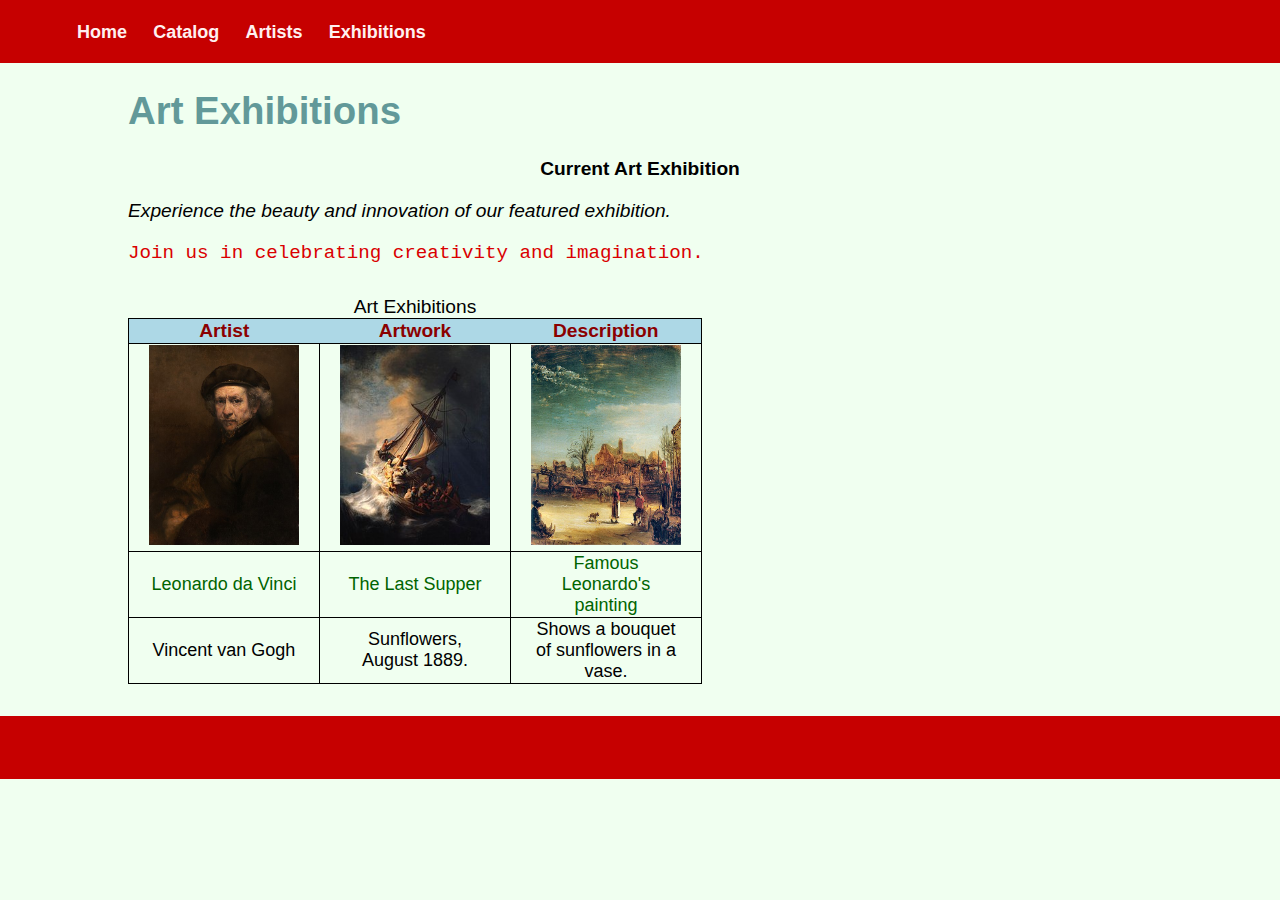
==== pages/art-exhibition.html @ 8cfefe29 "Lab 3. Styling pages" ====
<!DOCTYPE html>
<html lang="en">
<head>
    <meta charset="UTF-8">
    <meta name="viewport" content="width=device-width, initial-scale=1.0">
    <title>Art Exhibitions</title>
    <meta name="author" content="Victor Shafranov IS-21">
    <link rel="stylesheet" href="../index.css">
</head>
<body>
    <header>
        <ul class="navbar">
            <li><a href="../index.html">Home</a></li>
            <li><a href="catalog.html">Catalog</a></li>
            <li><a href="artists.html">Artists</a></li>
            <li><a href="art-exhibition.html">Exhibitions</a></li>
        </ul>
    </header>

    <main>
        <div class="content">
            <h1>Art Exhibitions</h1>
            <p align="center" ><b>Current Art Exhibition</b></p>
            <p><i>Experience the beauty and innovation of our featured exhibition.</i></p>
            <p><font color="darkpink" face="Courier New">Join us in celebrating creativity and imagination.</font></p>
    
            <table>
                <caption>
                    Art Exhibitions        
                </caption>
                <thead>
                    <tr>
                        <th>Artist</th>
                        <th>Artwork</th>
                        <th>Description</th>
                    </tr>
                </thead>
                <tbody align="center">
                    <tr>
                        <td><img src="../images/rembrandt.jpg" alt="Rembrandt van Rijn" width="150px" height="200px"></td>
                        <td><img src="../images/table-painting.jpg" alt="The Storm on the Sea of Galilee" width="150px" height="200px"></td>
                        <td><img src="../images/table-painting2.jpg" alt="Winter Landscape" width="150px" height="200px"></td>
                    </tr>
                    <tr>
                        <td><a href="https://en.wikipedia.org/wiki/Leonardo_da_Vinci">Leonardo da Vinci</a></td>
                        <td><a href="https://en.wikipedia.org/wiki/The_Last_Supper_(Leonardo)#/media/File:Última_Cena_-_Da_Vinci_5.jpg">The Last Supper</a></td>
                        <td><a href="https://en.wikipedia.org/wiki/The_Last_Supper_(Leonardo)">Famous Leonardo's painting</a></td>
                    </tr>
                    <tr>
                        <td>Vincent van Gogh</td>
                        <td>Sunflowers, August 1889.</td>
                        <td>Shows a bouquet of sunflowers in a vase.</td>
                    </tr>
                </tbody>
            </table>
        </div>
    </main>

    <footer>
        <div class="footer">
            
        </div>
    </footer>
</body>
</html>
---- index.css ----
body {
    background-color:honeydew;
    margin: 0;
    padding: 0;
    font-size: 1.5vw;
    font-family: 'Gill Sans', 'Gill Sans MT', Calibri, 'Trebuchet MS', sans-serif;
}

h1 {
    color:#629999;
}

a {
    color: darkgreen;
    text-decoration: none !important;
}

table {
    width: 10vw;
    height: 10vh;
    border-collapse: collapse;
    margin-top: 2rem;
    margin-bottom: 2rem;
    border: 1px solid black;
}

thead {
    background-color: lightblue;
    color: darkred;
}

tbody {
    font-family:Arial, Helvetica, sans-serif;
    font-size: large;
}

td {
    padding-left: 20px;
    padding-right: 20px;
    border: 1px solid black;
}

ul {
    color: darkred;
    font-weight: bolder;
    font-family: 'Gill Sans', 'Gill Sans MT', Calibri, 'Trebuchet MS', sans-serif;
}

ol {
    color: black;
    font-weight: 100;
    font-family:'Courier New', Courier, monospace;
}

dl {
    font-family: 'Gill Sans', 'Gill Sans MT', Calibri, 'Trebuchet MS', sans-serif;
}

dt {
    color: green;
}

dd {
    font-size: medium;
}

.content {
    padding: 0 10vw;
}

.navbar {  
    background: #c60000;
    width: 100%;
    height: 7vh;
    list-style-type: none;
    padding: 0 0 0 5vw;
    display: flex;
    align-items: center;
    margin: 0;
}

.navbar  li a {
    color: #fff0f0;
    text-decoration: none;
    font-size: large;
    text-align: center;
    padding: 1.5vh 1.025vw;
}

.navbar  a:hover {
    background: #630000;
}

#headline {
    text-align: center;
}

#caption {
    font-style: italic;
}

.article {
    text-align: justify;
    line-height: 18px;
}

.footer {
    width: 100%;
    height: 7vh;
    background: #c60000;
}
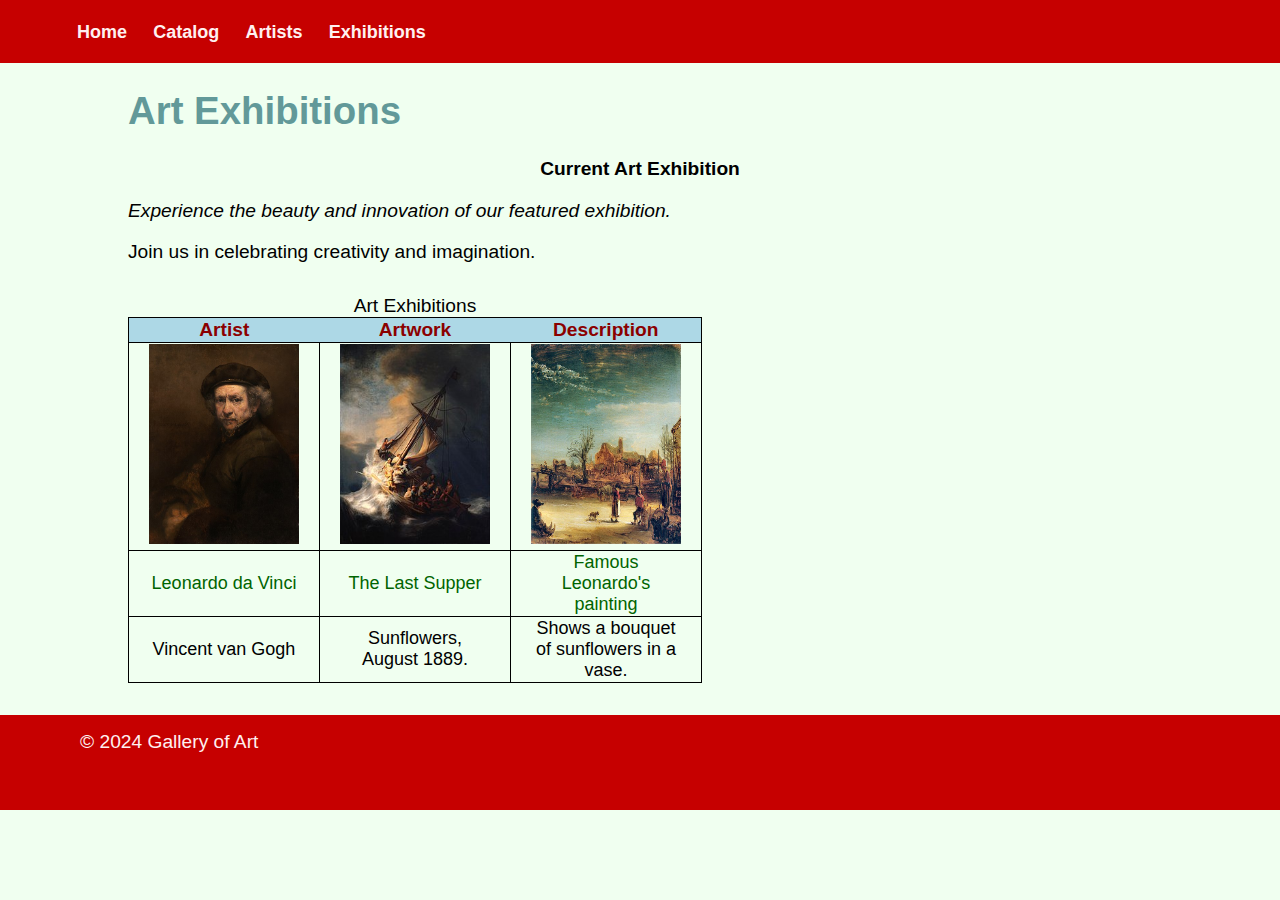
==== commit 5114b98e: "Lab 4. Styling pages 2" ====
--- a/pages/art-exhibition.html
+++ b/pages/art-exhibition.html
@@ -9,12 +9,14 @@
 </head>
 <body>
     <header>
-        <ul class="navbar">
-            <li><a href="../index.html">Home</a></li>
-            <li><a href="catalog.html">Catalog</a></li>
-            <li><a href="artists.html">Artists</a></li>
-            <li><a href="art-exhibition.html">Exhibitions</a></li>
-        </ul>
+        <nav>
+            <ul class="navbar">
+                <li><a href="../index.html">Home</a></li>
+                <li><a href="catalog.html">Catalog</a></li>
+                <li><a href="artists.html">Artists</a></li>
+                <li><a href="art-exhibition.html">Exhibitions</a></li>
+            </ul>
+        </nav>
     </header>
 
     <main>
@@ -22,7 +24,7 @@
             <h1>Art Exhibitions</h1>
             <p align="center" ><b>Current Art Exhibition</b></p>
             <p><i>Experience the beauty and innovation of our featured exhibition.</i></p>
-            <p><font color="darkpink" face="Courier New">Join us in celebrating creativity and imagination.</font></p>
+            <p>Join us in celebrating creativity and imagination.</p>
     
             <table>
                 <caption>
@@ -58,7 +60,7 @@
 
     <footer>
         <div class="footer">
-            
+            <p id="copyright">&copy; 2024 Gallery of Art</p>
         </div>
     </footer>
 </body>
--- a/index.css
+++ b/index.css
@@ -79,7 +79,7 @@
     margin: 0;
 }
 
-.navbar  li a {
+.navbar li a {
     color: #fff0f0;
     text-decoration: none;
     font-size: large;
@@ -87,12 +87,16 @@
     padding: 1.5vh 1.025vw;
 }
 
-.navbar  a:hover {
+.navbar a:hover {
     background: #630000;
 }
 
 #headline {
     text-align: center;
+}
+
+#headline + p {
+    color:#630000;
 }
 
 #caption {
@@ -104,8 +108,79 @@
     line-height: 18px;
 }
 
+.artists-info > table {
+    width: 100%;
+}
+
+/*catalog styles*/
+.catalog-section {
+    display: flex;
+    flex-direction: row;
+    flex-wrap: wrap;
+    justify-content: space-between;
+}
+
+.catalog-elem {
+    margin-bottom: 1.25rem;
+    padding: 1.25rem 0 0;
+    width: 500px;
+    border-top: 1px solid #666;
+}
+
+.catalog-elem .catalog-elem-link {
+    display: flex;
+    flex-direction: row;
+    flex-wrap: nowrap;
+    align-items: center;
+    color: inherit;
+    text-decoration: none;
+}
+
+.catalog-elem .catalog-elem-image {
+    position: relative;
+    align-self: flex-start;
+    overflow: hidden;
+    flex: 0 0 auto;
+    width: 200px;
+    background-size: cover;
+    background-position: center center;
+    background-repeat: no-repeat;
+}
+
+.catalog-elem .catalog-elem-image::after {
+    content: '';
+    padding-top: 100%;
+    display: block;
+}
+
+.catalog-elem .catalog-elem-image+.catalog-elem-content {
+    padding-left: 1.25rem;
+}
+
+.catalog-elem .catalog-elem-content {
+    padding: 0.625rem 1rem 0.625rem 0;
+}
+
+.catalog-heading {
+    font-size: 2rem;
+    font-weight: 400;
+    letter-spacing: -0.02em;
+}
+
+.catalog-elem a:hover {
+    color: #5263ff;
+}
+/*-------------------*/
+
 .footer {
+    padding: 1rem;
     width: 100%;
     height: 7vh;
     background: #c60000;
+    color: #fff0f0;
+}
+
+#copyright {
+    margin: 0;
+    padding: 0 0 0 5vw;
 }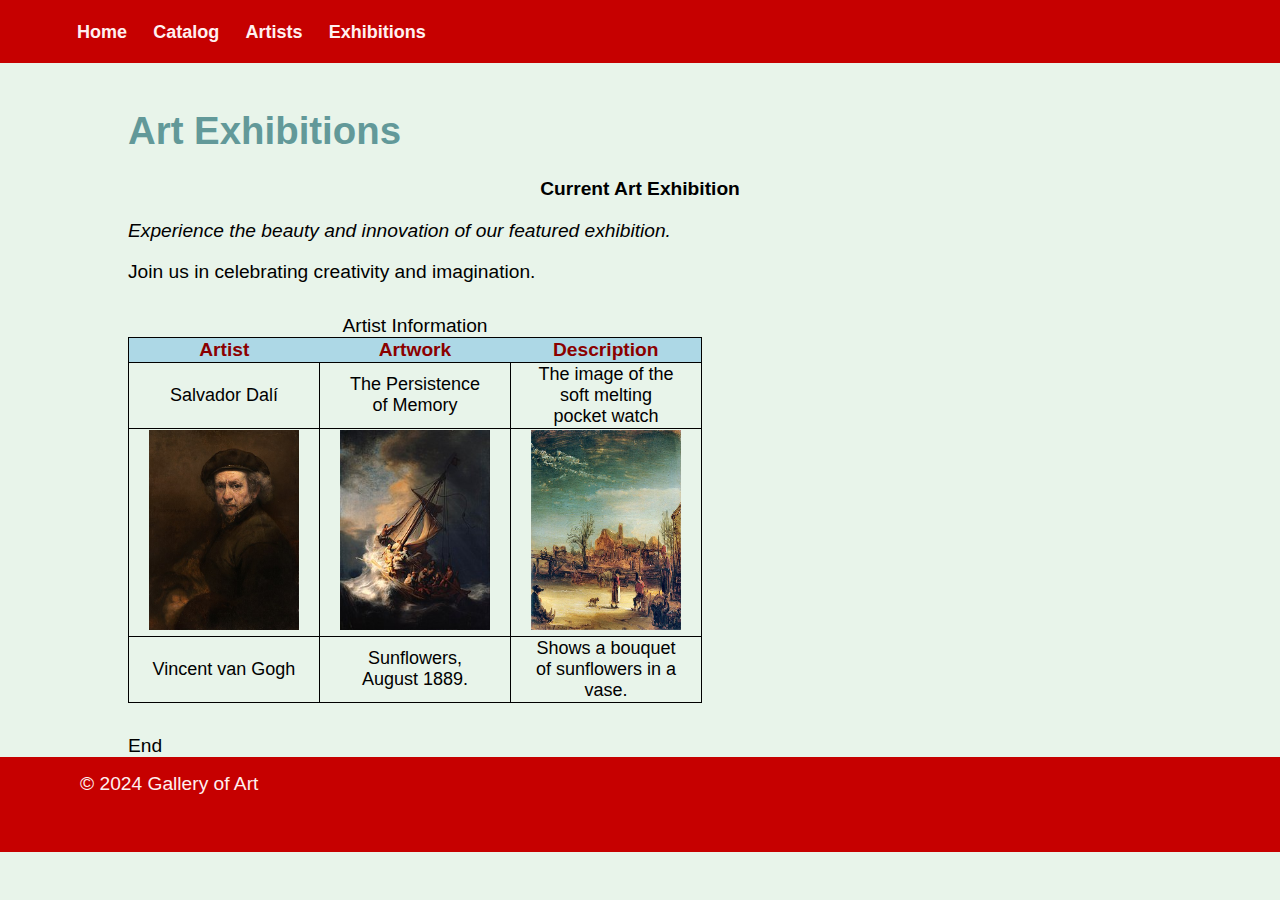
==== commit 818969ee: "Lab6. JavaScript" ====
--- a/pages/art-exhibition.html
+++ b/pages/art-exhibition.html
@@ -60,8 +60,50 @@
 
     <footer>
         <div class="footer">
-            <p id="copyright">&copy; 2024 Gallery of Art</p>
+            <script>
+                document.write('<p id="copyright">&copy; 2024 Gallery of Art</p>');
+            </script>
         </div>
     </footer>
+
+    <script>
+        if (confirm('Would you like to read more about Ukrainian painters of 20th century?')) 
+            location.href = "https://en.uartlib.org/ukrainian-artists/";
+
+        let table = document.querySelector('table'),
+            tableCaption = table.querySelector('caption'),
+            tableBody = table.querySelector('tbody'),
+            secondRow = tableBody.querySelector('tr:nth-child(2)');
+
+        let newCaption = document.createElement('caption'),
+            newRow = document.createElement('tr'),
+            artistCell = document.createElement('td'),
+            artworkCell = document.createElement('td'),
+            descriptionCell = document.createElement('td');
+
+        artistCell.textContent = "Claude Monet";
+        artworkCell.textContent = "Impression, sunrise";
+        descriptionCell.textContent = "Depicts the port of Le Havre, Monet's hometown, and is his most famous painting of the harbor.";
+
+        newRow.append(artistCell);
+        newRow.append(artworkCell);
+        newRow.append(descriptionCell);
+
+        tableBody.append(newRow);
+
+        newRow.children[0].textContent = 'Salvador Dalí';
+        newRow.children[1].textContent = 'The Persistence of Memory';
+        newRow.children[2].textContent = 'The image of the soft melting pocket watch';
+
+        tableBody.prepend(newRow);
+
+        textNode = document.createTextNode('End');
+        table.after(textNode);
+
+        newCaption.textContent = 'Artist Information';
+        tableCaption.replaceWith(newCaption);
+
+        secondRow.remove();
+    </script>
 </body>
 </html>--- a/index.css
+++ b/index.css
@@ -1,5 +1,5 @@
 body {
-    background-color:honeydew;
+    background-color:#e8f4ea;
     margin: 0;
     padding: 0;
     font-size: 1.5vw;
@@ -40,43 +40,30 @@
     border: 1px solid black;
 }
 
-ul {
+ul li {
     color: darkred;
     font-weight: bolder;
     font-family: 'Gill Sans', 'Gill Sans MT', Calibri, 'Trebuchet MS', sans-serif;
-}
-
-ol {
-    color: black;
-    font-weight: 100;
-    font-family:'Courier New', Courier, monospace;
-}
-
-dl {
-    font-family: 'Gill Sans', 'Gill Sans MT', Calibri, 'Trebuchet MS', sans-serif;
-}
-
-dt {
-    color: green;
-}
-
-dd {
-    font-size: medium;
+    list-style-type: none;
+}
+
+.content li::before {
+    content: '\2609  ';
 }
 
 .content {
-    padding: 0 10vw;
+    padding: 20px 10vw 0 10vw;
 }
 
 .navbar {  
     background: #c60000;
-    width: 100%;
+    /* width: 100%; */
     height: 7vh;
     list-style-type: none;
     padding: 0 0 0 5vw;
     display: flex;
     align-items: center;
-    margin: 0;
+    margin: 0;;
 }
 
 .navbar li a {
@@ -91,16 +78,36 @@
     background: #630000;
 }
 
+.links {
+    position: absolute;
+    right: 10vw;
+}
+
+.links a:link {
+    color:blueviolet;
+}
+
+.links a:visited {
+    color:darkred;
+}
+
+.links a:active {
+    color:darkgreen;
+}
+
 #headline {
     text-align: center;
-}
-
-#headline + p {
-    color:#630000;
+    font-weight: 600;
 }
 
 #caption {
     font-style: italic;
+}
+
+#floating-image {
+    float: left;
+    margin-right: 1rem;
+    padding-top: 0.5rem;
 }
 
 .article {
@@ -110,6 +117,10 @@
 
 .artists-info > table {
     width: 100%;
+}
+
+#encourage {
+    color: rgb(196, 21, 21);
 }
 
 /*catalog styles*/
@@ -171,10 +182,72 @@
     color: #5263ff;
 }
 /*-------------------*/
+/*artists*/
+.row {
+    margin: auto;
+    display: flex;
+    flex-wrap: wrap;
+    justify-content: center;
+}
+
+.column {
+    float: left;
+    width: 33.3%;
+    margin-bottom: 3vw;
+    padding: 0 8px;
+}
+  
+.card {
+    box-shadow: 0 4px 8px 0 rgba(0, 0, 0, 0.2);
+    margin: 8px;
+}
+
+.image {
+    height: 25vw;
+    overflow: hidden;
+}
+
+.container {
+    padding: 0 16px;
+}
+  
+.container::after, .row::after {
+    content: "";
+    clear: both;
+    display: table;
+}
+  
+.title {
+    color: grey;
+}
+  
+.button {
+    border: none;
+    outline: 0;
+    display: inline-block;
+    padding: 8px;
+    color: white;
+    background-color: #000;
+    text-align: center;
+    cursor: pointer;
+    width: 100%;
+}
+  
+.button:hover {
+    background-color: #555;
+}
+  
+@media screen and (max-width: 650px) {
+    .column {
+      width: 100%;
+      display: block;
+    }
+}
+/*-------------------*/
 
 .footer {
     padding: 1rem;
-    width: 100%;
+    /* width: 100%; */
     height: 7vh;
     background: #c60000;
     color: #fff0f0;
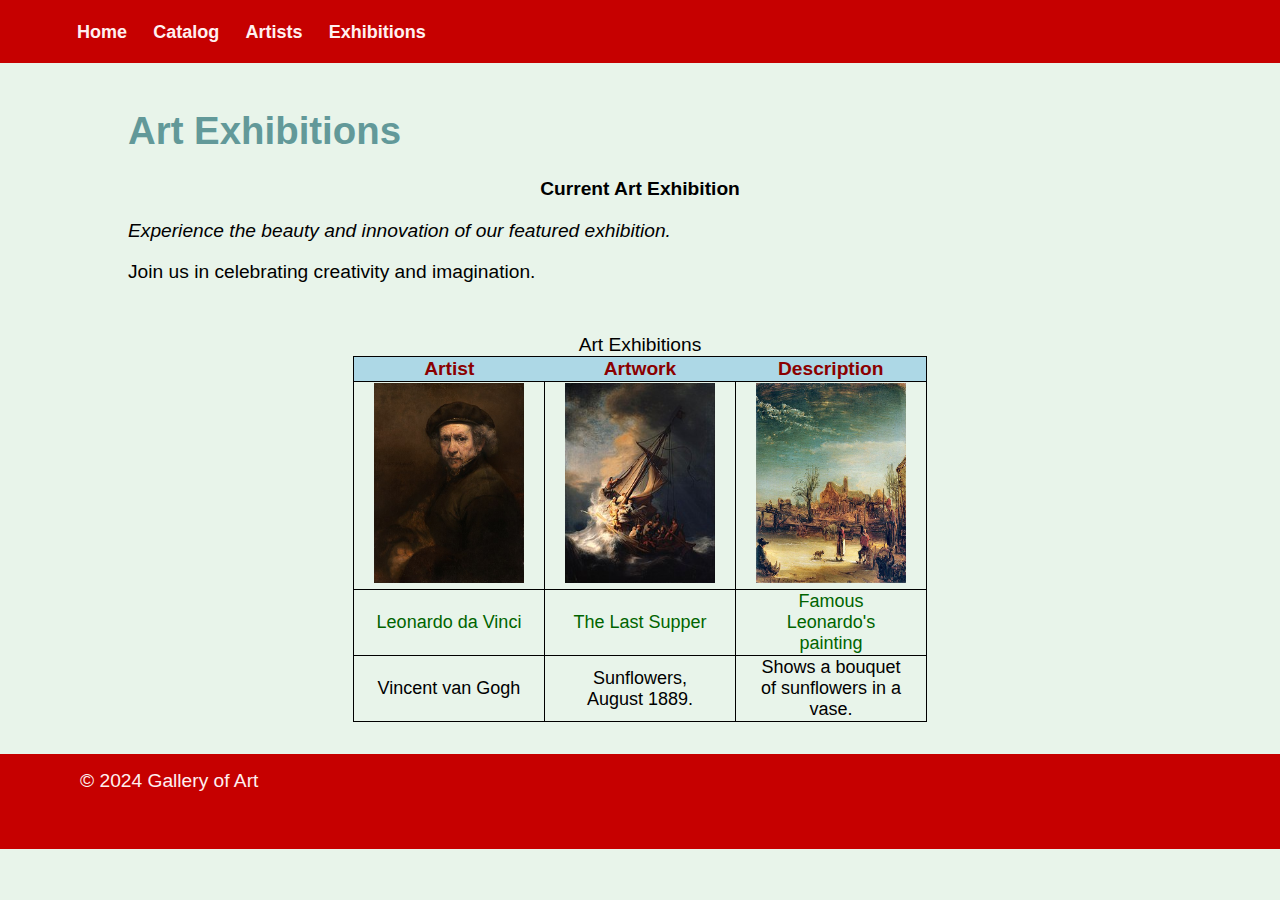
==== commit c0d485de: "Lab7. JavaScript Events" ====
--- a/pages/art-exhibition.html
+++ b/pages/art-exhibition.html
@@ -25,85 +25,46 @@
             <p align="center" ><b>Current Art Exhibition</b></p>
             <p><i>Experience the beauty and innovation of our featured exhibition.</i></p>
             <p>Join us in celebrating creativity and imagination.</p>
-    
-            <table>
-                <caption>
-                    Art Exhibitions        
-                </caption>
-                <thead>
-                    <tr>
-                        <th>Artist</th>
-                        <th>Artwork</th>
-                        <th>Description</th>
-                    </tr>
-                </thead>
-                <tbody align="center">
-                    <tr>
-                        <td><img src="../images/rembrandt.jpg" alt="Rembrandt van Rijn" width="150px" height="200px"></td>
-                        <td><img src="../images/table-painting.jpg" alt="The Storm on the Sea of Galilee" width="150px" height="200px"></td>
-                        <td><img src="../images/table-painting2.jpg" alt="Winter Landscape" width="150px" height="200px"></td>
-                    </tr>
-                    <tr>
-                        <td><a href="https://en.wikipedia.org/wiki/Leonardo_da_Vinci">Leonardo da Vinci</a></td>
-                        <td><a href="https://en.wikipedia.org/wiki/The_Last_Supper_(Leonardo)#/media/File:Última_Cena_-_Da_Vinci_5.jpg">The Last Supper</a></td>
-                        <td><a href="https://en.wikipedia.org/wiki/The_Last_Supper_(Leonardo)">Famous Leonardo's painting</a></td>
-                    </tr>
-                    <tr>
-                        <td>Vincent van Gogh</td>
-                        <td>Sunflowers, August 1889.</td>
-                        <td>Shows a bouquet of sunflowers in a vase.</td>
-                    </tr>
-                </tbody>
-            </table>
+        
+            <div class="wrapper">
+                <table>
+                    <caption>
+                        Art Exhibitions        
+                    </caption>
+                    <thead>
+                        <tr>
+                            <th>Artist</th>
+                            <th>Artwork</th>
+                            <th>Description</th>
+                        </tr>
+                    </thead>
+                    <tbody align="center">
+                        <tr>
+                            <td><img src="../images/rembrandt.jpg" alt="Rembrandt van Rijn" width="150px" height="200px"></td>
+                            <td><img src="../images/table-painting.jpg" alt="The Storm on the Sea of Galilee" width="150px" height="200px"></td>
+                            <td><img src="../images/table-painting2.jpg" alt="Winter Landscape" width="150px" height="200px"></td>
+                        </tr>
+                        <tr>
+                            <td><a href="https://en.wikipedia.org/wiki/Leonardo_da_Vinci">Leonardo da Vinci</a></td>
+                            <td><a href="https://en.wikipedia.org/wiki/The_Last_Supper_(Leonardo)#/media/File:Última_Cena_-_Da_Vinci_5.jpg">The Last Supper</a></td>
+                            <td><a href="https://en.wikipedia.org/wiki/The_Last_Supper_(Leonardo)">Famous Leonardo's painting</a></td>
+                        </tr>
+                        <tr>
+                            <td>Vincent van Gogh</td>
+                            <td>Sunflowers, August 1889.</td>
+                            <td>Shows a bouquet of sunflowers in a vase.</td>
+                        </tr>
+                    </tbody>
+                </table>
+            </div>
+            
         </div>
     </main>
 
     <footer>
         <div class="footer">
-            <script>
-                document.write('<p id="copyright">&copy; 2024 Gallery of Art</p>');
-            </script>
+            <p id="copyright">&copy; 2024 Gallery of Art</p>
         </div>
     </footer>
-
-    <script>
-        if (confirm('Would you like to read more about Ukrainian painters of 20th century?')) 
-            location.href = "https://en.uartlib.org/ukrainian-artists/";
-
-        let table = document.querySelector('table'),
-            tableCaption = table.querySelector('caption'),
-            tableBody = table.querySelector('tbody'),
-            secondRow = tableBody.querySelector('tr:nth-child(2)');
-
-        let newCaption = document.createElement('caption'),
-            newRow = document.createElement('tr'),
-            artistCell = document.createElement('td'),
-            artworkCell = document.createElement('td'),
-            descriptionCell = document.createElement('td');
-
-        artistCell.textContent = "Claude Monet";
-        artworkCell.textContent = "Impression, sunrise";
-        descriptionCell.textContent = "Depicts the port of Le Havre, Monet's hometown, and is his most famous painting of the harbor.";
-
-        newRow.append(artistCell);
-        newRow.append(artworkCell);
-        newRow.append(descriptionCell);
-
-        tableBody.append(newRow);
-
-        newRow.children[0].textContent = 'Salvador Dalí';
-        newRow.children[1].textContent = 'The Persistence of Memory';
-        newRow.children[2].textContent = 'The image of the soft melting pocket watch';
-
-        tableBody.prepend(newRow);
-
-        textNode = document.createTextNode('End');
-        table.after(textNode);
-
-        newCaption.textContent = 'Artist Information';
-        tableCaption.replaceWith(newCaption);
-
-        secondRow.remove();
-    </script>
 </body>
 </html>--- a/index.css
+++ b/index.css
@@ -78,9 +78,14 @@
     background: #630000;
 }
 
-.links {
+.wrapper-abs {
     position: absolute;
+    top: 10vw;
     right: 10vw;
+}
+
+.align-right {
+    text-align: right;
 }
 
 .links a:link {
@@ -256,4 +261,67 @@
 #copyright {
     margin: 0;
     padding: 0 0 0 5vw;
+}
+
+.wrapper {
+    display: flex;
+    justify-content: center;
+}
+
+#catalogMenu {
+    justify-content: center;
+}
+
+.btn-red {
+    background: #c60000;
+    border: 1px solid #c60000;
+    border-radius: 6px;
+    box-shadow: rgba(0, 0, 0, 0.1) 1px 2px 4px;
+    box-sizing: border-box;
+    color: #FFFFFF;
+    cursor: pointer;
+    display: inline-block;
+    font-family: nunito,roboto,proxima-nova,"proxima nova",sans-serif;
+    font-size: 16px;
+    font-weight: 800;
+    line-height: 16px;
+    min-height: 40px;
+    outline: 0;
+    padding: 12px 14px;
+    text-align: center;
+    text-rendering: geometricprecision;
+    text-transform: none;
+    user-select: none;
+    -webkit-user-select: none;
+    touch-action: manipulation;
+    vertical-align: middle;
+}
+
+.btn-red:hover,
+.btn-red:active {
+  background-color: initial;
+  background-position: 0 0;
+  color: #c60000;
+}
+
+#catalogMenu button:active {
+  opacity: .5;
+}
+
+#gallery {
+    margin: 2vw 0;
+    display: flex;
+    flex-wrap: wrap;
+    justify-content: space-between;
+}
+
+.gallery-img {
+    margin-top: 1vw;
+    width: 25%;
+}
+
+.gallery-img img {
+    width: 200px;
+    height: 200px;
+    object-fit: cover;
 }